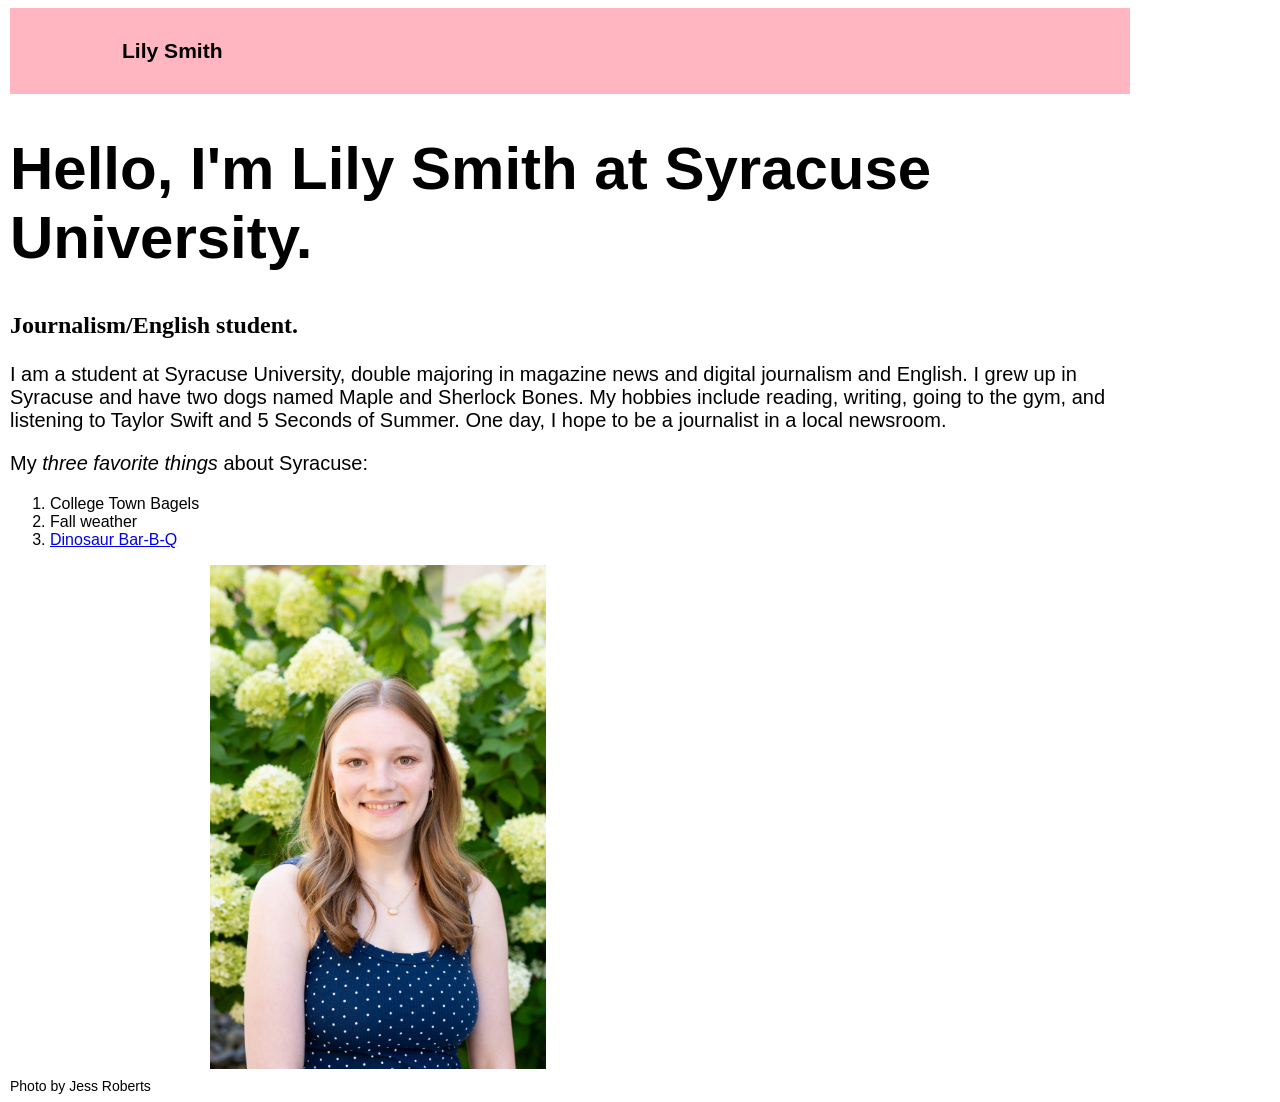
==== index.html @ b37118e0 "Add files via upload" ====
<!doctype html>
<html lang="en">
  <head>
    <meta charset="utf-8">

    <meta name="viewport" content="width=device-width, initial-scale=1">

    <link rel="stylesheet" href="main.css">

    <title>Lily Smith - JNL 221 - Portfolio</title>
  </head>
  <body>

    <div class="container">

      <div class="row">

        <header class="col bg-secondary text-white p-2 mb-4">
          <h3>Lily Smith</h3>
        </header>

      </div>

      <div class="row">

        <div class="col-lg-7">

          <h1>Hello, I'm Lily Smith at Syracuse University.</h1>

          <h2>Journalism/English student.</h2>

          <p> I am a student at Syracuse University, double majoring in magazine news and digital journalism and English. I grew up in Syracuse and have two dogs named Maple and Sherlock Bones. My hobbies include reading, writing, going to the gym, and listening to Taylor Swift and 5 Seconds of Summer. One day, I hope to be a journalist in a local newsroom. </p>


          <p>My <em> three favorite things </em> about Syracuse:</p>

          <ol>
              <li>College Town Bagels</li>
              <li>Fall weather</li>
              <li><a href="https://dinosaurbarbque.com/bbq-in-syracuse-ny">Dinosaur Bar-B-Q</a></li>
          </ol> 
        
        <img src="smithlily.jpg" alt="Lily Smith portrait in front of lilac bushes">

        <div class="caption">Photo by Jess Roberts</div>


        </div>

      </div>

    <!-- Bootstrap Bundle with Popper -->
    <script src="https://cdn.jsdelivr.net/npm/bootstrap@5.0.2/dist/js/bootstrap.bundle.min.js" integrity="sha384-MrcW6ZMFYlzcLA8Nl+NtUVF0sA7MsXsP1UyJoMp4YLEuNSfAP+JcXn/tWtIaxVXM" crossorigin="anonymous"></script>

  </body>
</html>
---- main.css ----
body {
  font-family: Arial, sans-serif;
  max-width: 70rem;
  margin-left: 10px;
  margin-right: 10px;
}

header {
  background-color: lightpink;
  font-size: 18px;
  padding-top: 10px;
  padding-bottom: 10px;
  padding-left: 10%;
  padding-right: 10%;
  margin-bottom: 15px;
}

img {
  width: 30%;
  margin-left: 200px;

}

.caption {
  font-size: 14px;
  margin-left: 0px;
  margin-right: 0px;
  margin-top: 5px;
  text-align: left;

}

h1 {
  font-style: bold;
  font-size: 60px;
}

h2 {
  font-size: 24px;
  margin-bottom: 1.5rem;
  font-family: Georgia, serif;
}

p {
  font-size: 20px;
}

.otherimg {
  max-width: 50rem;
  margin-left: auto;
  margin-right: auto;
  margin-top: 30px;
  margin-bottom: 30px;
}
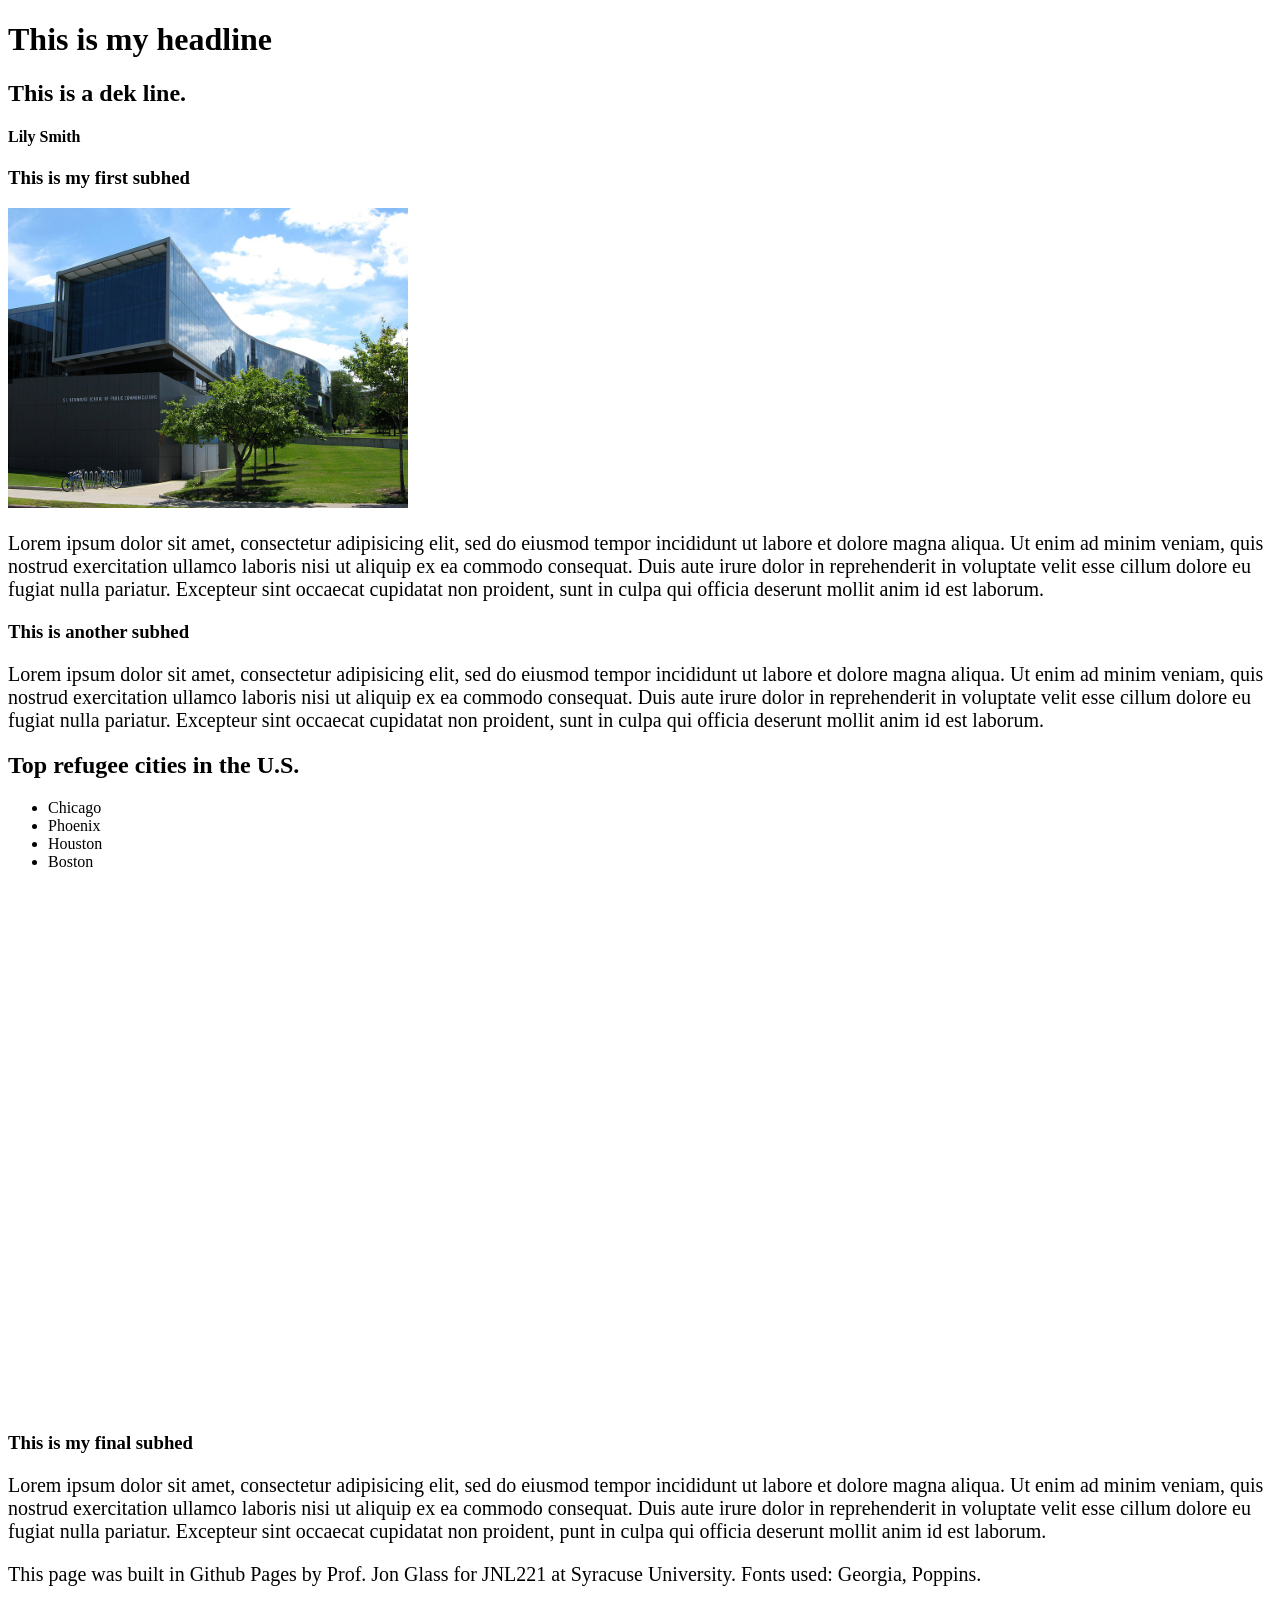
==== commit b3efdc83: "Add files via upload" ====
--- a/index.html
+++ b/index.html
@@ -1,56 +1,69 @@
-<!doctype html>
+<!-- This is the completed HTML page for our final project template. -->
+
+<!DOCTYPE html>
 <html lang="en">
-  <head>
-    <meta charset="utf-8">
+	<head>
+		<title>Final project template: HTML</title>
+		<!-- Required meta tags -->
+		<meta charset="utf-8">
+		<meta name="viewport" content="width=device-width, initial-scale=1">
 
-    <meta name="viewport" content="width=device-width, initial-scale=1">
+		<link rel="stylesheet" type="text/css" href="final.css">
 
-    <link rel="stylesheet" href="main.css">
+		<!-- Google font: Poppins -->
+		
+	</head>
+		
+	<body>
+		<header> 
+			<h1> This is my headline </h1>
+			<h2> This is a dek line.</h2>
+			<h4> Lily Smith </h4>
+		</section>
+		<section>
+			<h3>This is my first subhed</h3>
+			<img src="newhouse.jpg" alt=" Portrait of S.I. Newhouse School of Public Communications building." height="300px" width="400px">
+			<p>Lorem ipsum dolor sit amet, consectetur adipisicing elit, sed do eiusmod
+			tempor incididunt ut labore et dolore magna aliqua. Ut enim ad minim veniam,
+			quis nostrud exercitation ullamco laboris nisi ut aliquip ex ea commodo
+			consequat. Duis aute irure dolor in reprehenderit in voluptate velit esse
+			cillum dolore eu fugiat nulla pariatur. Excepteur sint occaecat cupidatat non
+			proident, sunt in culpa qui officia deserunt mollit anim id est laborum.</p>
+		</section>
+		<section>
+			<h3>This is another subhed</h3>
+			<p>Lorem ipsum dolor sit amet, consectetur adipisicing elit, sed do eiusmod
+			tempor incididunt ut labore et dolore magna aliqua. Ut enim ad minim veniam,
+			quis nostrud exercitation ullamco laboris nisi ut aliquip ex ea commodo
+			consequat. Duis aute irure dolor in reprehenderit in voluptate velit esse
+			cillum dolore eu fugiat nulla pariatur. Excepteur sint occaecat cupidatat non
+			proident, sunt in culpa qui officia deserunt mollit anim id est laborum.</p>
+		</section>
+		<section>
+			<div class="list">
+				<h2>Top refugee cities in the U.S.</h2>
+				<ul>
+					<li>Chicago</li>
+					<li>Phoenix</li>
+					<li>Houston</li>
+					<li>Boston</li>
+				</ul>
+			</div>
 
-    <title>Lily Smith - JNL 221 - Portfolio</title>
-  </head>
-  <body>
-
-    <div class="container">
-
-      <div class="row">
-
-        <header class="col bg-secondary text-white p-2 mb-4">
-          <h3>Lily Smith</h3>
-        </header>
-
-      </div>
-
-      <div class="row">
-
-        <div class="col-lg-7">
-
-          <h1>Hello, I'm Lily Smith at Syracuse University.</h1>
-
-          <h2>Journalism/English student.</h2>
-
-          <p> I am a student at Syracuse University, double majoring in magazine news and digital journalism and English. I grew up in Syracuse and have two dogs named Maple and Sherlock Bones. My hobbies include reading, writing, going to the gym, and listening to Taylor Swift and 5 Seconds of Summer. One day, I hope to be a journalist in a local newsroom. </p>
-
-
-          <p>My <em> three favorite things </em> about Syracuse:</p>
-
-          <ol>
-              <li>College Town Bagels</li>
-              <li>Fall weather</li>
-              <li><a href="https://dinosaurbarbque.com/bbq-in-syracuse-ny">Dinosaur Bar-B-Q</a></li>
-          </ol> 
-        
-        <img src="smithlily.jpg" alt="Lily Smith portrait in front of lilac bushes">
-
-        <div class="caption">Photo by Jess Roberts</div>
-
-
-        </div>
-
-      </div>
-
-    <!-- Bootstrap Bundle with Popper -->
-    <script src="https://cdn.jsdelivr.net/npm/bootstrap@5.0.2/dist/js/bootstrap.bundle.min.js" integrity="sha384-MrcW6ZMFYlzcLA8Nl+NtUVF0sA7MsXsP1UyJoMp4YLEuNSfAP+JcXn/tWtIaxVXM" crossorigin="anonymous"></script>
-
-  </body>
-</html>
+			<iframe title="Less People Became Incarcerated in the United States Between 2010 and 2020" aria-label="Choropleth map" id="datawrapper-chart-2cFOI" src="https://datawrapper.dwcdn.net/2cFOI/5/" scrolling="no" frameborder="0" style="border: none;" width="600" height="522" data-external="1"></iframe>
+			
+		</section>
+		<section>
+			<h3>This is my final subhed</h3>
+			<p>Lorem ipsum dolor sit amet, consectetur adipisicing elit, sed do eiusmod
+			tempor incididunt ut labore et dolore magna aliqua. Ut enim ad minim veniam,
+			quis nostrud exercitation ullamco laboris nisi ut aliquip ex ea commodo
+			consequat. Duis aute irure dolor in reprehenderit in voluptate velit esse
+			cillum dolore eu fugiat nulla pariatur. Excepteur sint occaecat cupidatat non
+			proident, punt in culpa qui officia deserunt mollit anim id est laborum.</p>
+		</section>
+		<div class="footer">
+			<p>This page was built in Github Pages by Prof. Jon Glass for JNL221 at Syracuse University. Fonts used: Georgia, Poppins.</p>
+		</div>
+	</body>
+</html>
--- a/final.css
+++ b/final.css
@@ -0,0 +1,46 @@
+/*This is the CSS page for our final template.*/
+
+p {
+font-size: 20px;
+font-family: Georgia, 'Times New Roman', Times, serif;
+
+.footer p { /* This is how you add styles for only the p text within the footer. */
+	font-family: 'Times New Roman', serif;
+	background-color: #cccccc;
+	text-align: center;
+	font-size: 20px;
+	margin-bottom: 0;
+}
+.header {
+	height: auto;
+	font-weight: bold;
+	font-size: 50px;
+	text-align: center;
+	font-family: 'Georgia', serif;
+	background-color: EFFFC8;
+}
+h4 {
+	font-style: italic;
+	font-size: 40px;
+	font-family: 'Georgia', serif;
+}
+h3 {
+	font-size: 30px;
+}
+
+
+/*Don't worry about this section yet*/
+@media only screen and (max-width: 767px)
+{
+ .list {
+ 	float: none;
+ 	min-width: 90%;
+ 	margin-left: 10px;
+ 	margin-bottom: 30px;
+ 	margin-top: 30px;
+ }
+ iframe {
+ 	min-width: 90%;
+ 	margin-right: 10px;
+ }
+}
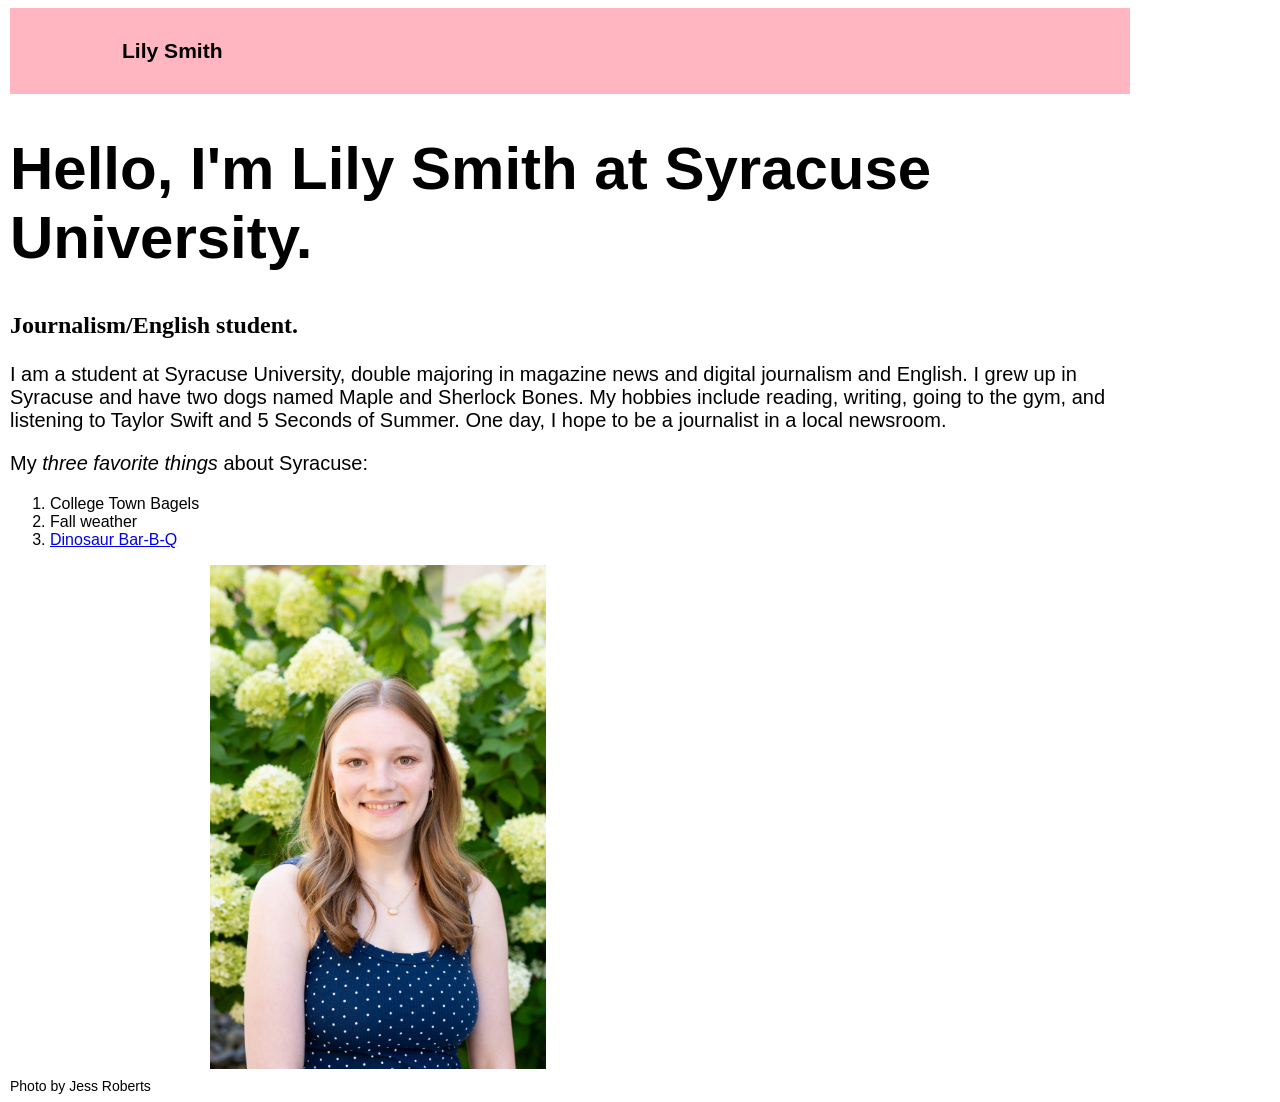
==== commit d55126c9: "Add files via upload" ====
--- a/index.html
+++ b/index.html
@@ -1,69 +1,56 @@
-<!-- This is the completed HTML page for our final project template. -->
-
-<!DOCTYPE html>
-<html lang="en">
-	<head>
-		<title>Final project template: HTML</title>
-		<!-- Required meta tags -->
-		<meta charset="utf-8">
-		<meta name="viewport" content="width=device-width, initial-scale=1">
-
-		<link rel="stylesheet" type="text/css" href="final.css">
-
-		<!-- Google font: Poppins -->
-		
-	</head>
-		
-	<body>
-		<header> 
-			<h1> This is my headline </h1>
-			<h2> This is a dek line.</h2>
-			<h4> Lily Smith </h4>
-		</section>
-		<section>
-			<h3>This is my first subhed</h3>
-			<img src="newhouse.jpg" alt=" Portrait of S.I. Newhouse School of Public Communications building." height="300px" width="400px">
-			<p>Lorem ipsum dolor sit amet, consectetur adipisicing elit, sed do eiusmod
-			tempor incididunt ut labore et dolore magna aliqua. Ut enim ad minim veniam,
-			quis nostrud exercitation ullamco laboris nisi ut aliquip ex ea commodo
-			consequat. Duis aute irure dolor in reprehenderit in voluptate velit esse
-			cillum dolore eu fugiat nulla pariatur. Excepteur sint occaecat cupidatat non
-			proident, sunt in culpa qui officia deserunt mollit anim id est laborum.</p>
-		</section>
-		<section>
-			<h3>This is another subhed</h3>
-			<p>Lorem ipsum dolor sit amet, consectetur adipisicing elit, sed do eiusmod
-			tempor incididunt ut labore et dolore magna aliqua. Ut enim ad minim veniam,
-			quis nostrud exercitation ullamco laboris nisi ut aliquip ex ea commodo
-			consequat. Duis aute irure dolor in reprehenderit in voluptate velit esse
-			cillum dolore eu fugiat nulla pariatur. Excepteur sint occaecat cupidatat non
-			proident, sunt in culpa qui officia deserunt mollit anim id est laborum.</p>
-		</section>
-		<section>
-			<div class="list">
-				<h2>Top refugee cities in the U.S.</h2>
-				<ul>
-					<li>Chicago</li>
-					<li>Phoenix</li>
-					<li>Houston</li>
-					<li>Boston</li>
-				</ul>
-			</div>
-
-			<iframe title="Less People Became Incarcerated in the United States Between 2010 and 2020" aria-label="Choropleth map" id="datawrapper-chart-2cFOI" src="https://datawrapper.dwcdn.net/2cFOI/5/" scrolling="no" frameborder="0" style="border: none;" width="600" height="522" data-external="1"></iframe>
-			
-		</section>
-		<section>
-			<h3>This is my final subhed</h3>
-			<p>Lorem ipsum dolor sit amet, consectetur adipisicing elit, sed do eiusmod
-			tempor incididunt ut labore et dolore magna aliqua. Ut enim ad minim veniam,
-			quis nostrud exercitation ullamco laboris nisi ut aliquip ex ea commodo
-			consequat. Duis aute irure dolor in reprehenderit in voluptate velit esse
-			cillum dolore eu fugiat nulla pariatur. Excepteur sint occaecat cupidatat non
-			proident, punt in culpa qui officia deserunt mollit anim id est laborum.</p>
-		</section>
-		<div class="footer">
-			<p>This page was built in Github Pages by Prof. Jon Glass for JNL221 at Syracuse University. Fonts used: Georgia, Poppins.</p>
-		</div>
-	</body>
+<!doctype html>
+<html lang="en">
+  <head>
+    <meta charset="utf-8">
+
+    <meta name="viewport" content="width=device-width, initial-scale=1">
+
+    <link rel="stylesheet" href="main.css">
+
+    <title>Lily Smith - JNL 221 - Portfolio</title>
+  </head>
+  <body>
+
+    <div class="container">
+
+      <div class="row">
+
+        <header class="col bg-secondary text-white p-2 mb-4">
+          <h3>Lily Smith</h3>
+        </header>
+
+      </div>
+
+      <div class="row">
+
+        <div class="col-lg-7">
+
+          <h1>Hello, I'm Lily Smith at Syracuse University.</h1>
+
+          <h2>Journalism/English student.</h2>
+
+          <p> I am a student at Syracuse University, double majoring in magazine news and digital journalism and English. I grew up in Syracuse and have two dogs named Maple and Sherlock Bones. My hobbies include reading, writing, going to the gym, and listening to Taylor Swift and 5 Seconds of Summer. One day, I hope to be a journalist in a local newsroom. </p>
+
+
+          <p>My <em> three favorite things </em> about Syracuse:</p>
+
+          <ol>
+              <li>College Town Bagels</li>
+              <li>Fall weather</li>
+              <li><a href="https://dinosaurbarbque.com/bbq-in-syracuse-ny">Dinosaur Bar-B-Q</a></li>
+          </ol> 
+        
+        <img src="smithlily.jpg" alt="Lily Smith portrait in front of lilac bushes">
+
+        <div class="caption">Photo by Jess Roberts</div>
+
+
+        </div>
+
+      </div>
+
+    <!-- Bootstrap Bundle with Popper -->
+    <script src="https://cdn.jsdelivr.net/npm/bootstrap@5.0.2/dist/js/bootstrap.bundle.min.js" integrity="sha384-MrcW6ZMFYlzcLA8Nl+NtUVF0sA7MsXsP1UyJoMp4YLEuNSfAP+JcXn/tWtIaxVXM" crossorigin="anonymous"></script>
+
+  </body>
 </html>
--- a/main.css
+++ b/main.css
@@ -0,0 +1,54 @@
+body {
+  font-family: Arial, sans-serif;
+  max-width: 70rem;
+  margin-left: 10px;
+  margin-right: 10px;
+}
+
+header {
+  background-color: lightpink;
+  font-size: 18px;
+  padding-top: 10px;
+  padding-bottom: 10px;
+  padding-left: 10%;
+  padding-right: 10%;
+  margin-bottom: 15px;
+}
+
+img {
+  width: 30%;
+  margin-left: 200px;
+
+}
+
+.caption {
+  font-size: 14px;
+  margin-left: 0px;
+  margin-right: 0px;
+  margin-top: 5px;
+  text-align: left;
+
+}
+
+h1 {
+  font-style: bold;
+  font-size: 60px;
+}
+
+h2 {
+  font-size: 24px;
+  margin-bottom: 1.5rem;
+  font-family: Georgia, serif;
+}
+
+p {
+  font-size: 20px;
+}
+
+.otherimg {
+  max-width: 50rem;
+  margin-left: auto;
+  margin-right: auto;
+  margin-top: 30px;
+  margin-bottom: 30px;
+}
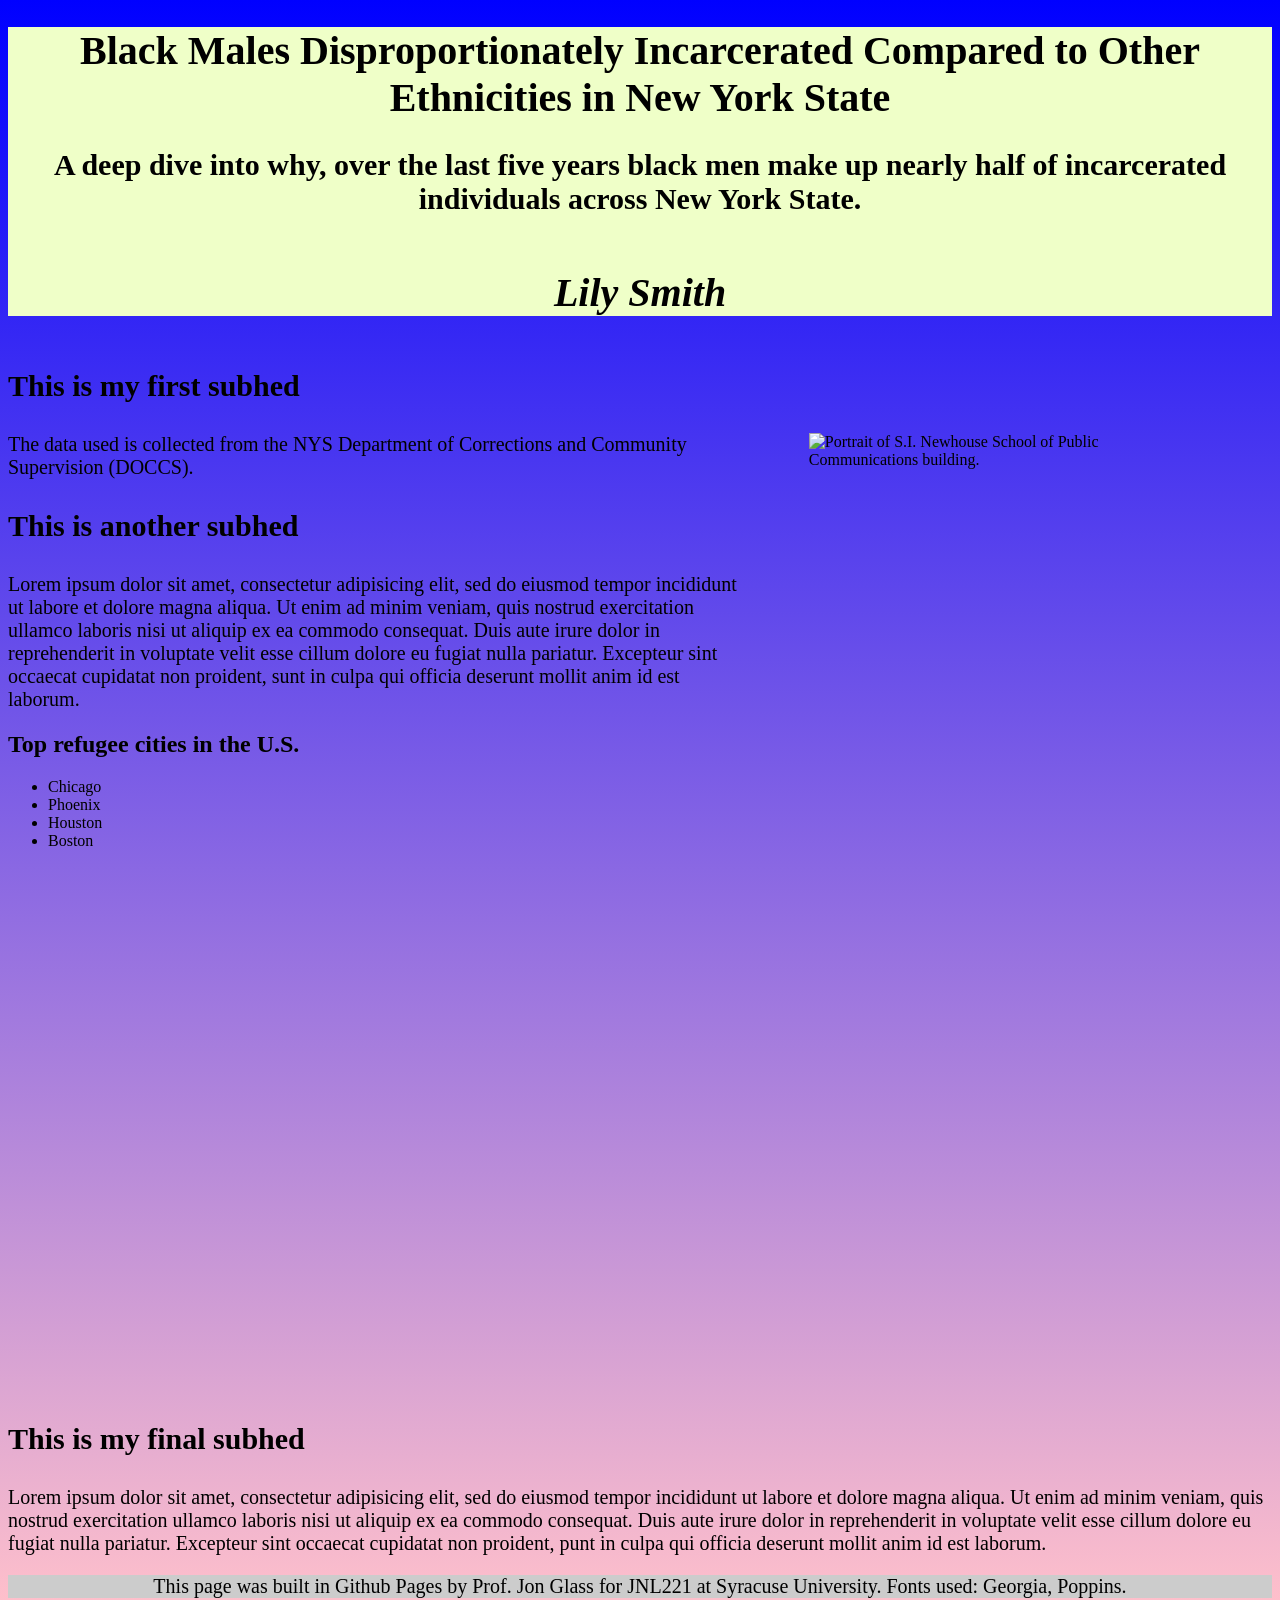
==== commit fa070fef: "Add files via upload" ====
--- a/index.html
+++ b/index.html
@@ -1,56 +1,66 @@
-<!doctype html>
-<html lang="en">
-  <head>
-    <meta charset="utf-8">
-
-    <meta name="viewport" content="width=device-width, initial-scale=1">
-
-    <link rel="stylesheet" href="main.css">
-
-    <title>Lily Smith - JNL 221 - Portfolio</title>
-  </head>
-  <body>
-
-    <div class="container">
-
-      <div class="row">
-
-        <header class="col bg-secondary text-white p-2 mb-4">
-          <h3>Lily Smith</h3>
-        </header>
-
-      </div>
-
-      <div class="row">
-
-        <div class="col-lg-7">
-
-          <h1>Hello, I'm Lily Smith at Syracuse University.</h1>
-
-          <h2>Journalism/English student.</h2>
-
-          <p> I am a student at Syracuse University, double majoring in magazine news and digital journalism and English. I grew up in Syracuse and have two dogs named Maple and Sherlock Bones. My hobbies include reading, writing, going to the gym, and listening to Taylor Swift and 5 Seconds of Summer. One day, I hope to be a journalist in a local newsroom. </p>
-
-
-          <p>My <em> three favorite things </em> about Syracuse:</p>
-
-          <ol>
-              <li>College Town Bagels</li>
-              <li>Fall weather</li>
-              <li><a href="https://dinosaurbarbque.com/bbq-in-syracuse-ny">Dinosaur Bar-B-Q</a></li>
-          </ol> 
-        
-        <img src="smithlily.jpg" alt="Lily Smith portrait in front of lilac bushes">
-
-        <div class="caption">Photo by Jess Roberts</div>
-
-
-        </div>
-
-      </div>
-
-    <!-- Bootstrap Bundle with Popper -->
-    <script src="https://cdn.jsdelivr.net/npm/bootstrap@5.0.2/dist/js/bootstrap.bundle.min.js" integrity="sha384-MrcW6ZMFYlzcLA8Nl+NtUVF0sA7MsXsP1UyJoMp4YLEuNSfAP+JcXn/tWtIaxVXM" crossorigin="anonymous"></script>
-
-  </body>
+<!-- This is the completed HTML page for our final project template. -->
+
+<!-- To my CSS I added in a linear gradient of blue and pink as the background of my website. I think this kind of gradient could be visually appealing because as a user is scrolling through, each transition into the next color would parallel a switch in topic or section of my story. However, I may choose different gradient colors to better match my map visualizations that I will create for my story.-->
+
+<!DOCTYPE html>
+<html lang="en">
+	<head>
+		<title>Final project template: HTML</title>
+		<!-- Required meta tags -->
+		<meta charset="utf-8">
+		<meta name="viewport" content="width=device-width, initial-scale=1">
+
+		<link rel="stylesheet" type="text/css" href="final.css">
+
+		<!-- Google font: Poppins -->
+		
+	</head>
+		
+	<body>
+		<div class="header"> 
+			<h1> Black Males Disproportionately Incarcerated Compared to Other Ethnicities in New York State </h1>
+			<h2> A deep dive into why, over the last five years black men make up nearly half of incarcerated individuals across New York State. </h2>
+			<h4> Lily Smith </h4>
+		</div>
+		<section>
+			<h3>This is my first subhed</h3>
+			<img src="newhouse.jpg" alt=" Portrait of S.I. Newhouse School of Public Communications building." height="300px" width="400px">
+			<p> The data used is collected from the NYS Department of Corrections and Community Supervision (<abbr>DOCCS</abbr>). </p>
+		</section>
+		<section>
+			<h3>This is another subhed</h3>
+			<p>Lorem ipsum dolor sit amet, consectetur adipisicing elit, sed do eiusmod
+			tempor incididunt ut labore et dolore magna aliqua. Ut enim ad minim veniam,
+			quis nostrud exercitation ullamco laboris nisi ut aliquip ex ea commodo
+			consequat. Duis aute irure dolor in reprehenderit in voluptate velit esse
+			cillum dolore eu fugiat nulla pariatur. Excepteur sint occaecat cupidatat non
+			proident, sunt in culpa qui officia deserunt mollit anim id est laborum.</p>
+		</section>
+		<section>
+			<div class="list">
+				<h2>Top refugee cities in the U.S.</h2>
+				<ul>
+					<li>Chicago</li>
+					<li>Phoenix</li>
+					<li>Houston</li>
+					<li>Boston</li>
+				</ul>
+			</div>
+
+			<iframe title="Less People Became Incarcerated in the United States Between 2010 and 2020" aria-label="Choropleth map" id="datawrapper-chart-2cFOI" src="https://datawrapper.dwcdn.net/2cFOI/5/" scrolling="no" frameborder="0" style="border: none;" width="600" height="522" data-external="1"></iframe>
+			
+		</section>
+		<section>
+			<h3>This is my final subhed</h3>
+			<p>Lorem ipsum dolor sit amet, consectetur adipisicing elit, sed do eiusmod
+			tempor incididunt ut labore et dolore magna aliqua. Ut enim ad minim veniam,
+			quis nostrud exercitation ullamco laboris nisi ut aliquip ex ea commodo
+			consequat. Duis aute irure dolor in reprehenderit in voluptate velit esse
+			cillum dolore eu fugiat nulla pariatur. Excepteur sint occaecat cupidatat non
+			proident, punt in culpa qui officia deserunt mollit anim id est laborum.</p>
+		</section>
+		<div class="footer">
+			<p>This page was built in Github Pages by Prof. Jon Glass for JNL221 at Syracuse University. Fonts used: Georgia, Poppins.</p>
+		</div>
+	</body>
 </html>
--- a/final.css
+++ b/final.css
@@ -0,0 +1,56 @@
+/*This is the CSS page for our final template.*/
+
+p {
+font-size: 20px;
+font-family: 'Times New Roman', Times, serif;
+}
+
+body {background: linear-gradient(blue, pink);
+}
+
+.footer p { /* This is how you add styles for only the p text within the footer. */
+	font-family: 'Times New Roman', serif;
+	background-color: #cccccc;
+	text-align: center;
+	font-size: 20px;
+	margin-bottom: 0;
+}
+
+.header {
+	height: auto;
+	font-weight: bold;
+	font-size: 20px;
+	text-align: center;
+	font-family: 'Georgia', serif;
+	background-color: #EFFFC8;
+}
+h4 {
+	font-style: italic;
+	font-size: 40px;
+	font-family: 'Georgia', serif;
+}
+h3 {
+	font-size: 30px;
+}
+
+img {
+	float: right;
+	margin-right: 5%;
+	margin-left: 5%;
+}
+
+/*Don't worry about this section yet*/
+@media only screen and (max-width: 767px)
+{
+ .list {
+ 	float: none;
+ 	min-width: 90%;
+ 	margin-left: 10px;
+ 	margin-bottom: 30px;
+ 	margin-top: 30px;
+ }
+ iframe {
+ 	min-width: 90%;
+ 	margin-right: 10px;
+ }
+}
